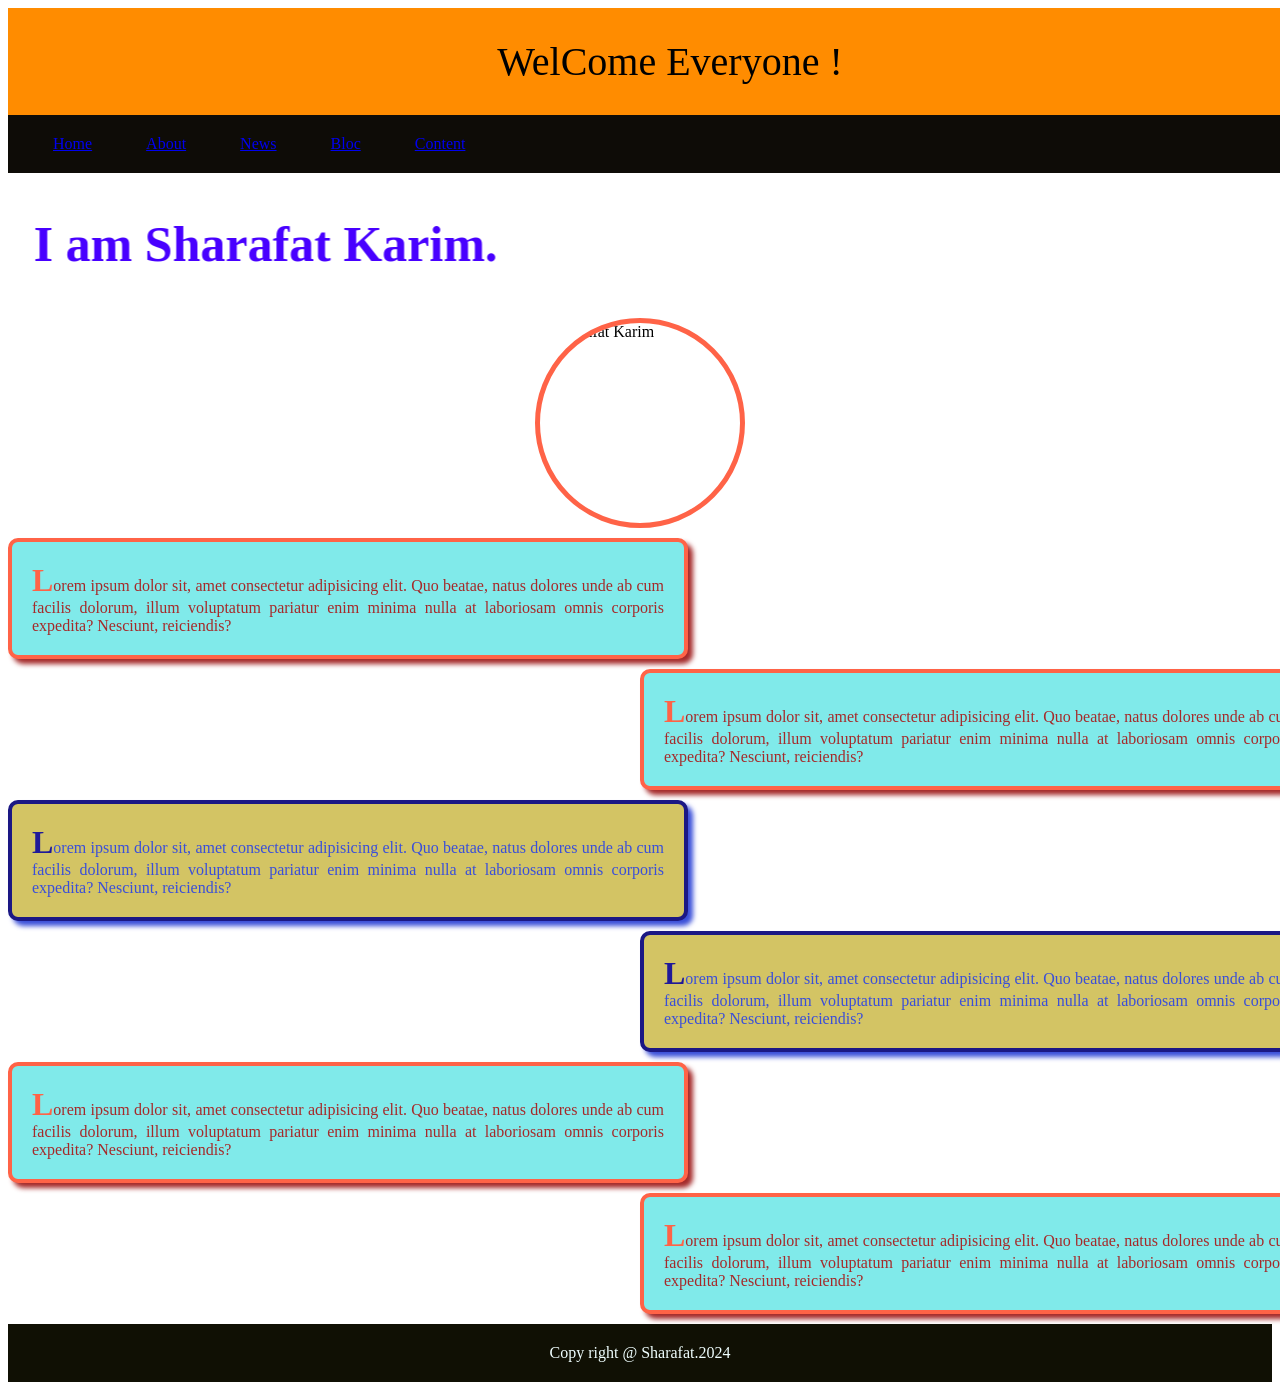
==== sharafat.html @ 69a4c66f "first commit" ====
<!DOCTYPE html>
<html lang="en">
<head>
    <meta charset="UTF-8">
    <meta name="viewport" content="width=device-width, initial-scale=1.0">
    <title>CSS Style</title>
    <style>
        /* *{
            margin: 5px;
            background-color: rgb(241, 214, 214); */
        
        header{
            padding: 30px;
            background-color: darkorange;
            text-align: center;
            font-size: 40px;
            width: 100%;
        }
        footer{
            padding: 20px;
            background-color: rgb(16, 16, 4);
            color: azure;
            text-align: center;
        }
        ul{
            list-style-type: none;
            margin: 0%;
            padding:20px ;
            background-color: rgb(14, 12, 7);
            overflow: hidden;
           position:relative;
            width: 100%;
          
        }
        li{
            display: inline;
           padding: 25px;
           
        }
        li.a{
            color: azure;
          
        }
        div{
            border-radius: 10px;
            box-shadow: 5px 5px 5px ;
            text-align:justify;
        }
        .bold{
            color: brown;
            background-color: rgb(128, 234, 234);
            border: 4px solid tomato;
            margin: 10px 0px;
            padding: 20px;
            width: 50%;
            
        }
       

        

        .hello{
            color: rgb(58, 79, 217);
            background-color: rgb(211, 196, 100);
            border: 4px solid rgb(27, 24, 132);
            margin: 10px 0px;
            padding: 20px;
            width: 50%;
        }
        .al{
            margin-left: 50%;     
        }
        .hi{
            font-size: xx-large;
            font-weight: 800;
            color: rgb(31, 25, 153);
            background-color: rgb(211, 196, 100);
        }
        #l{
            font-size: xx-large;
            font-weight: 800;
            color: tomato;
            background-color: rgb(128, 234, 234);
        }
        img{
            width: 200px;
            height: 200px;
            border-radius: 50%;
            border: 5px solid tomato;   
            margin-left: auto;
            margin-right: auto;
            display: block;
        }
    </style>
</head>
<body>
    <header>WelCome Everyone  !</header>
    <ul>
        <li><a href="#">Home</a></li>
        <li><a href="#">About</a></li>
        <li><a href="#">News</a></li>
        <li><a href="#">Bloc</a></li>
        <li><a href="#">Content</a></li>
    </ul>
    <marquee direction="right"><h2 style="color: rgb(72, 0, 255) ;font-size: 50px;text-align: center;">I am Sharafat Karim. </h2></marquee>

   <img src="sk.png" alt="Sharafat Karim">
   
    <div class="bold">
        <span id="l">L</span>orem ipsum dolor sit, amet consectetur adipisicing elit. Quo beatae, natus dolores unde ab cum facilis dolorum, illum voluptatum pariatur enim minima nulla at laboriosam omnis corporis expedita? Nesciunt, reiciendis?
    </div>
    <div class="bold al">
        <span id="l">L</span>orem ipsum dolor sit, amet consectetur adipisicing elit. Quo beatae, natus dolores unde ab cum facilis dolorum, illum voluptatum pariatur enim minima nulla at laboriosam omnis corporis expedita? Nesciunt, reiciendis?
    </div>
    <div class="hello">
        <span class="hi">L</span>orem ipsum dolor sit, amet consectetur adipisicing elit. Quo beatae, natus dolores unde ab cum facilis dolorum, illum voluptatum pariatur enim minima nulla at laboriosam omnis corporis expedita? Nesciunt, reiciendis?
    </div>
    <div class="hello al">
         <span class="hi">L</span>orem ipsum dolor sit, amet consectetur adipisicing elit. Quo beatae, natus dolores unde ab cum facilis dolorum, illum voluptatum pariatur enim minima nulla at laboriosam omnis corporis expedita? Nesciunt, reiciendis?
    </div>
    <div class="bold">
        <span id="l">L</span>orem ipsum dolor sit, amet consectetur adipisicing elit. Quo beatae, natus dolores unde ab cum facilis dolorum, illum voluptatum pariatur enim minima nulla at laboriosam omnis corporis expedita? Nesciunt, reiciendis?
    </div>
    <div class="bold al">
        <span id="l">L</span>orem ipsum dolor sit, amet consectetur adipisicing elit. Quo beatae, natus dolores unde ab cum facilis dolorum, illum voluptatum pariatur enim minima nulla at laboriosam omnis corporis expedita? Nesciunt, reiciendis?
    </div>
   

    <footer>Copy right @ Sharafat.2024</footer>


</body>
</html>
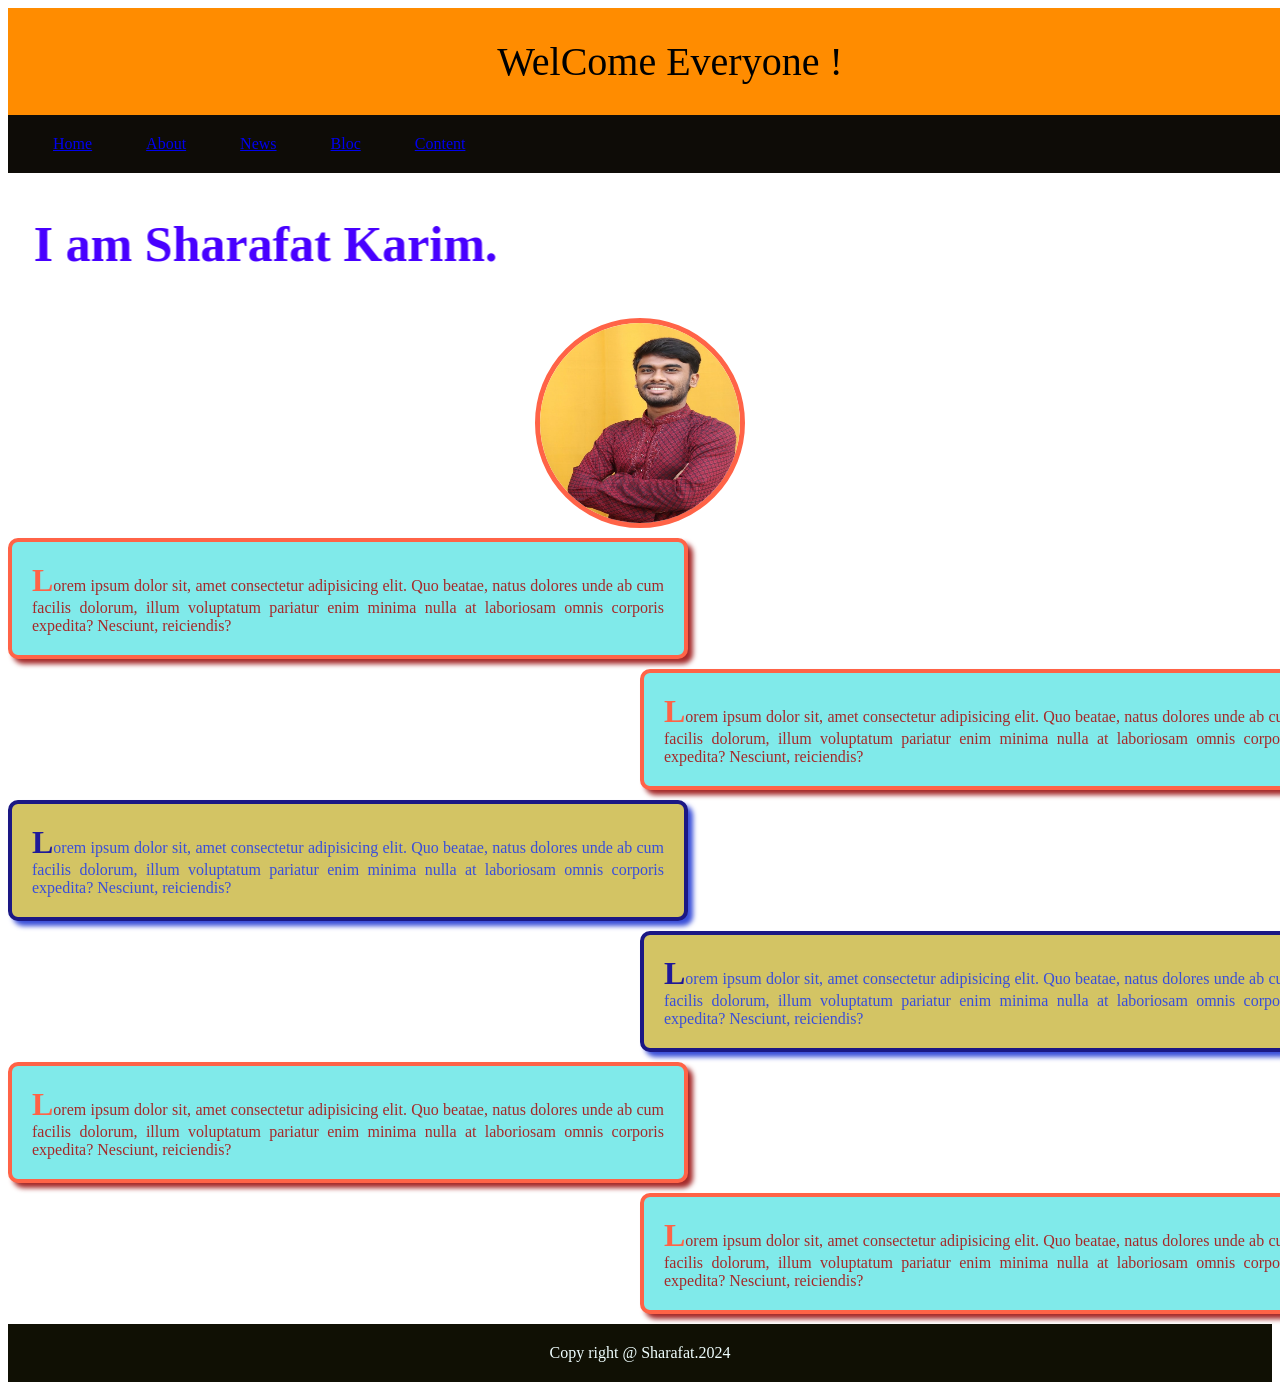
==== commit d818af03: "My picture add" ====
--- a/sharafat.html
+++ b/sharafat.html
@@ -104,7 +104,7 @@
     </ul>
     <marquee direction="right"><h2 style="color: rgb(72, 0, 255) ;font-size: 50px;text-align: center;">I am Sharafat Karim. </h2></marquee>
 
-   <img src="sk.png" alt="Sharafat Karim">
+   <img src="image/sk.png" alt="Sharafat Karim">
    
     <div class="bold">
         <span id="l">L</span>orem ipsum dolor sit, amet consectetur adipisicing elit. Quo beatae, natus dolores unde ab cum facilis dolorum, illum voluptatum pariatur enim minima nulla at laboriosam omnis corporis expedita? Nesciunt, reiciendis?
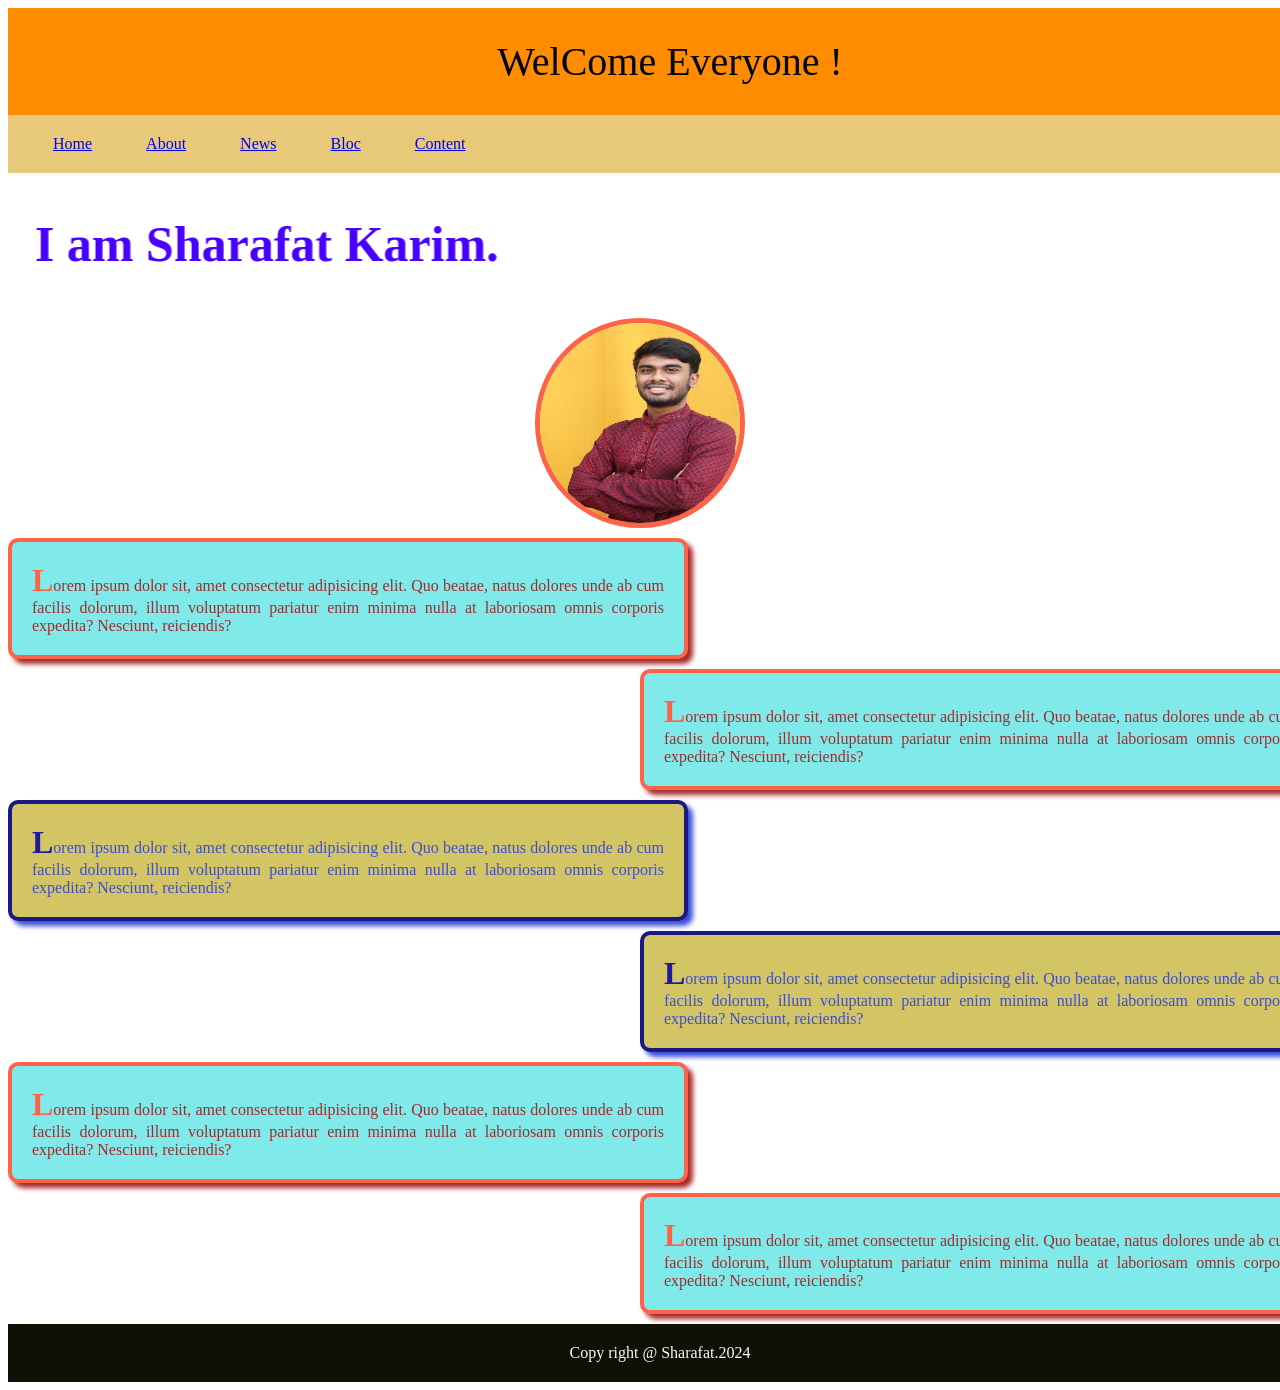
==== commit cc938ab4: "Background color add" ====
--- a/sharafat.html
+++ b/sharafat.html
@@ -21,12 +21,13 @@
             background-color: rgb(16, 16, 4);
             color: azure;
             text-align: center;
+            width: 100%;
         }
         ul{
             list-style-type: none;
             margin: 0%;
             padding:20px ;
-            background-color: rgb(14, 12, 7);
+            background-color: rgb(232, 201, 121);
             overflow: hidden;
            position:relative;
             width: 100%;
@@ -35,6 +36,7 @@
         li{
             display: inline;
            padding: 25px;
+           width: 100%;
            
         }
         li.a{
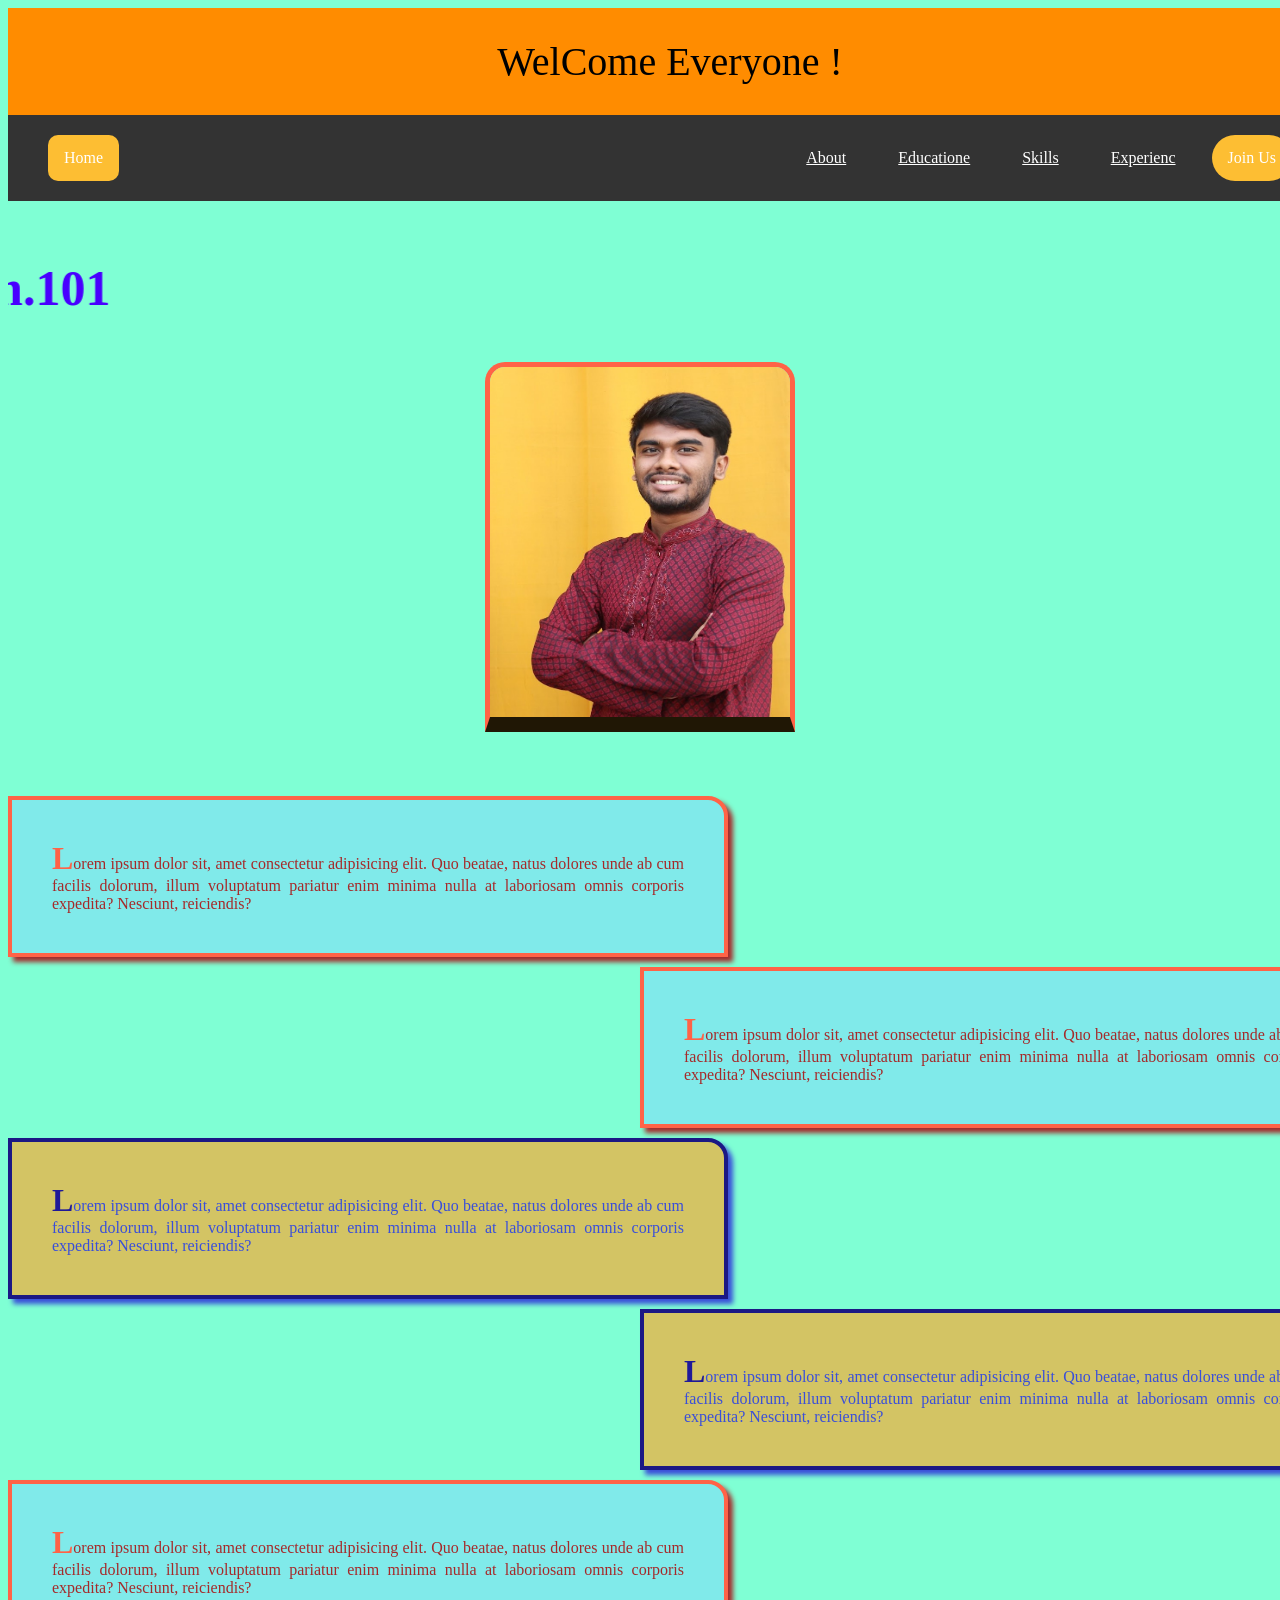
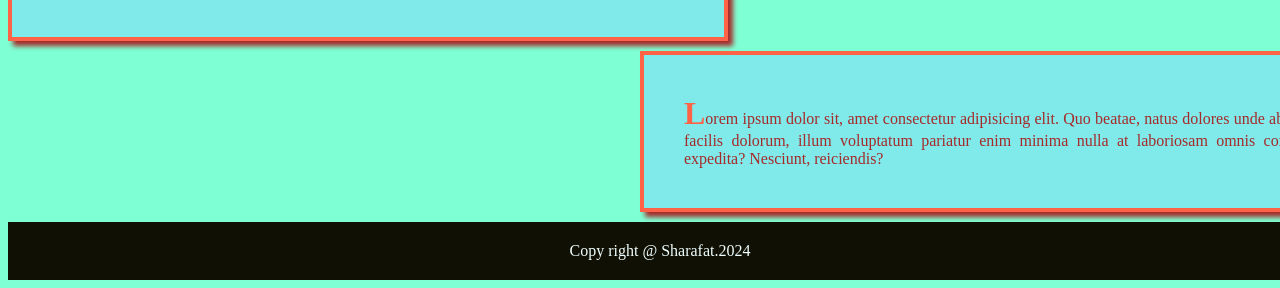
==== commit 37efa300: "Menu edit" ====
--- a/sharafat.html
+++ b/sharafat.html
@@ -4,109 +4,23 @@
     <meta charset="UTF-8">
     <meta name="viewport" content="width=device-width, initial-scale=1.0">
     <title>CSS Style</title>
-    <style>
-        /* *{
-            margin: 5px;
-            background-color: rgb(241, 214, 214); */
-        
-        header{
-            padding: 30px;
-            background-color: darkorange;
-            text-align: center;
-            font-size: 40px;
-            width: 100%;
-        }
-        footer{
-            padding: 20px;
-            background-color: rgb(16, 16, 4);
-            color: azure;
-            text-align: center;
-            width: 100%;
-        }
-        ul{
-            list-style-type: none;
-            margin: 0%;
-            padding:20px ;
-            background-color: rgb(232, 201, 121);
-            overflow: hidden;
-           position:relative;
-            width: 100%;
-          
-        }
-        li{
-            display: inline;
-           padding: 25px;
-           width: 100%;
-           
-        }
-        li.a{
-            color: azure;
-          
-        }
-        div{
-            border-radius: 10px;
-            box-shadow: 5px 5px 5px ;
-            text-align:justify;
-        }
-        .bold{
-            color: brown;
-            background-color: rgb(128, 234, 234);
-            border: 4px solid tomato;
-            margin: 10px 0px;
-            padding: 20px;
-            width: 50%;
-            
-        }
-       
-
-        
-
-        .hello{
-            color: rgb(58, 79, 217);
-            background-color: rgb(211, 196, 100);
-            border: 4px solid rgb(27, 24, 132);
-            margin: 10px 0px;
-            padding: 20px;
-            width: 50%;
-        }
-        .al{
-            margin-left: 50%;     
-        }
-        .hi{
-            font-size: xx-large;
-            font-weight: 800;
-            color: rgb(31, 25, 153);
-            background-color: rgb(211, 196, 100);
-        }
-        #l{
-            font-size: xx-large;
-            font-weight: 800;
-            color: tomato;
-            background-color: rgb(128, 234, 234);
-        }
-        img{
-            width: 200px;
-            height: 200px;
-            border-radius: 50%;
-            border: 5px solid tomato;   
-            margin-left: auto;
-            margin-right: auto;
-            display: block;
-        }
-    </style>
+    <link rel="stylesheet" href="style.css">
 </head>
 <body>
     <header>WelCome Everyone  !</header>
     <ul>
-        <li><a href="#">Home</a></li>
+        <li style="float: left;"><a class="active" href="#home">Home</a></li>
+        <li><a class="active1"  href="#">Join Us</a></li>
+        <li><a href="#">Experienc</a></li>
+        <li><a href="#">Skills</a></li>
+        <li><a href="#">Educatione</a></li>
         <li><a href="#">About</a></li>
-        <li><a href="#">News</a></li>
-        <li><a href="#">Bloc</a></li>
-        <li><a href="#">Content</a></li>
-    </ul>
-    <marquee direction="right"><h2 style="color: rgb(72, 0, 255) ;font-size: 50px;text-align: center;">I am Sharafat Karim. </h2></marquee>
+      </ul>
+    <marquee direction="right"><h2 style="color: rgb(72, 0, 255) ;font-size: 50px;text-align: center;display: inline-grid;">Sharafat Karim.101 </h2></marquee>
 
    <img src="image/sk.png" alt="Sharafat Karim">
+   <br>
+   <br><br>
    
     <div class="bold">
         <span id="l">L</span>orem ipsum dolor sit, amet consectetur adipisicing elit. Quo beatae, natus dolores unde ab cum facilis dolorum, illum voluptatum pariatur enim minima nulla at laboriosam omnis corporis expedita? Nesciunt, reiciendis?
--- a/style.css
+++ b/style.css
@@ -0,0 +1,134 @@
+body{
+    /* background-image: url(cover-5.png); */
+    background-color: aquamarine;
+    background-size:cover;
+    background-position: center;
+
+}
+
+/* .header {
+    background-color:#FDBE33 ;
+    color: white;
+    width: 100%;
+    padding: 5px;
+    text-align: center;
+} */
+/* Home menu */
+.active {
+  background-color: #FDBE33;
+  text-decoration: unset;
+  border-radius: 10px;
+}
+/* Join menu */
+.active1 {
+  background-color: #FDBE33;
+  text-decoration: unset;
+  border-radius: 30px;
+}
+
+header{
+    padding: 30px;
+    margin-top: 0;
+    background-color: darkorange;
+    text-align: center;
+    font-size: 40px;
+    width: 100%;
+}
+footer{
+    padding: 20px;
+    background-color: rgb(16, 16, 4);
+    color: azure;
+    text-align: center;
+    width: 100%;
+}
+ul {
+    list-style-type: none;
+   margin-top: 0;
+    padding: 20px;
+    overflow:hidden;
+    background-color: #333;
+    top: 0;
+    width: 100%;
+    position: -webkit-sticky; /* Safari */
+    position: sticky;
+  }
+
+  li {
+    float: right;
+    text-decoration: none;
+  }
+
+  li a {
+    display: block;
+    color: white;
+    text-align: center;
+    padding: 14px 16px;
+    margin-left: 20px;
+  }
+
+  li a:hover:not(.active,.active1) {
+    color: #FDBE33;
+    text-decoration: unset;
+  }
+
+  li a:hover {
+    text-decoration: unset;
+    color: #2F4F4F;
+  }
+  li.dropdown {
+    position: relative;
+    display: inline-block;
+  }
+
+div{
+    border-radius: 0px 20px 0px 0px;
+    box-shadow: 5px 5px 5px ;
+    text-align:justify;
+}
+.bold{
+    color: brown;
+    background-color: rgb(128, 234, 234);
+    border: 4px solid tomato;
+    margin: 10px 0px;
+    padding: 40px;
+    width: 50%;
+    
+}
+
+
+
+
+.hello{
+    color: rgb(58, 79, 217);
+    background-color: rgb(211, 196, 100);
+    border: 4px solid rgb(27, 24, 132);
+    margin: 10px 0px;
+    padding: 40px;
+    width: 50%;
+}
+.al{
+    margin-left: 50%;     
+}
+.hi{
+    font-size: xx-large;
+    font-weight: 800;
+    color: rgb(31, 25, 153);
+    background-color: rgb(211, 196, 100);
+}
+#l{
+    font-size: xx-large;
+    font-weight: 800;
+    color: tomato;
+    background-color: rgb(128, 234, 234);
+}
+img{
+    width: 300px;
+    height: 350px;
+    border-radius: 20px 20px 0px 0px;
+    border: 5px solid tomato;  
+    border-bottom:15px solid #201705; 
+    margin-left: auto;
+    margin-right: auto;
+    display: block;
+    
+}
